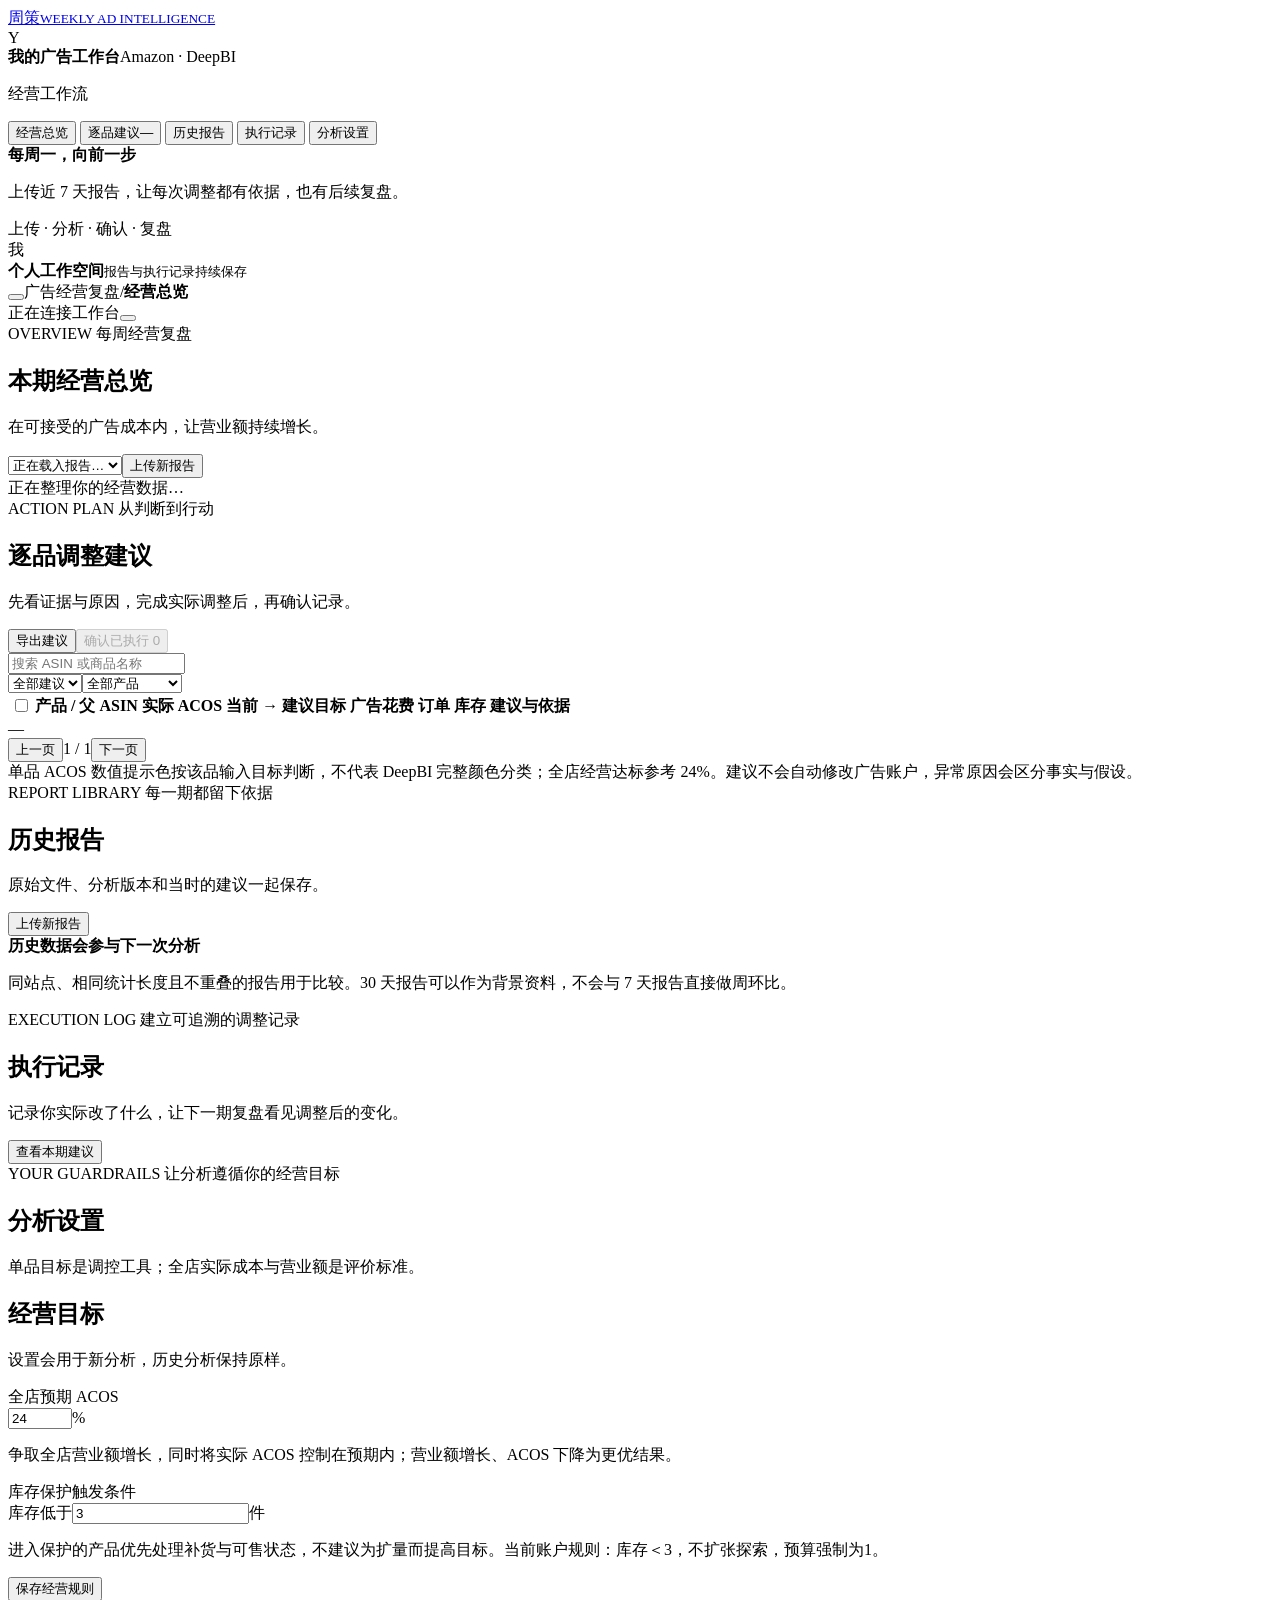
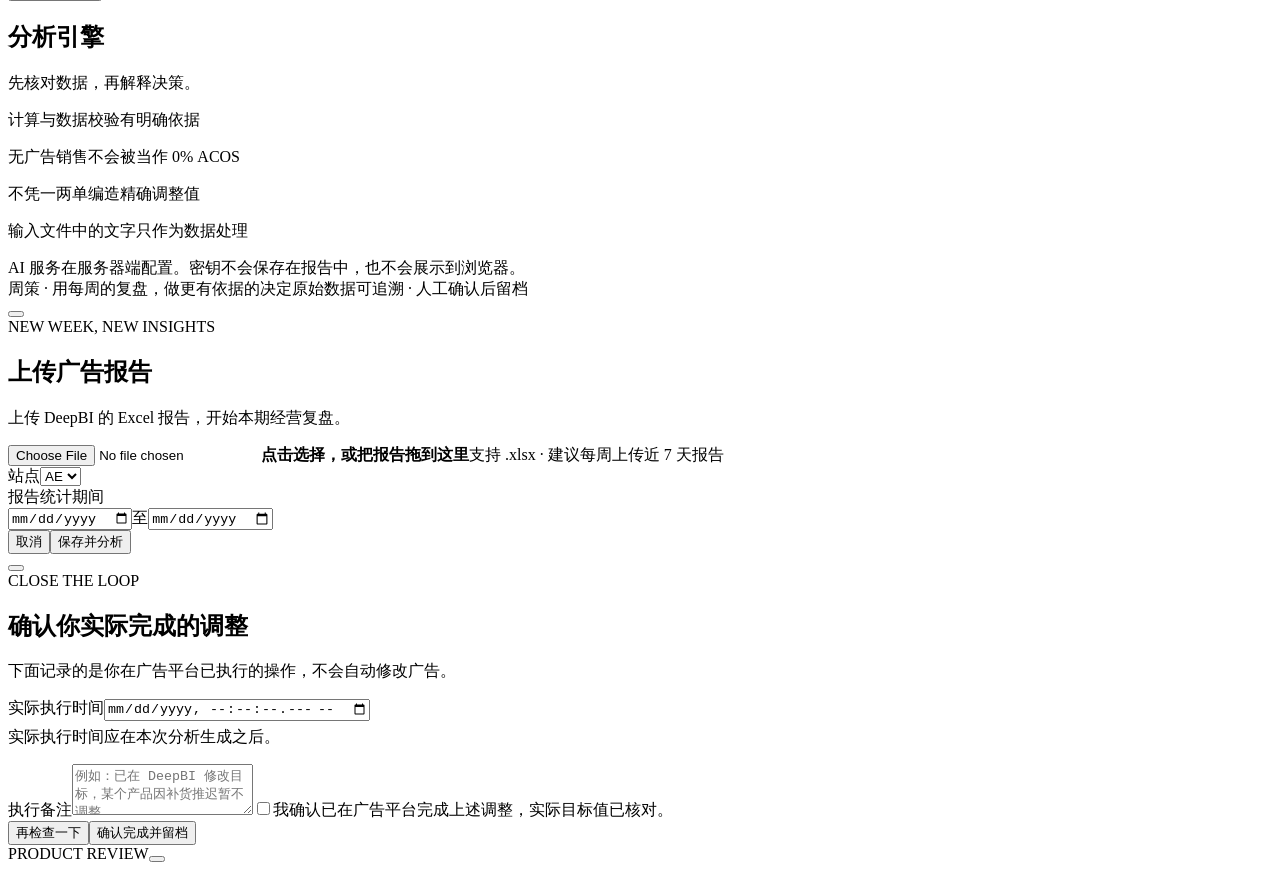
==== frontend/static/index.html @ 6c8f3ee1 "Build weekly DeepBI review app with private persistent deployment" ====
<!doctype html>
<html lang="zh-CN">
<head>
  <meta charset="UTF-8">
  <meta name="viewport" content="width=device-width, initial-scale=1.0">
  <meta name="theme-color" content="#142d2b">
  <title>周策 · 广告经营复盘</title>
  <link rel="stylesheet" href="/static/styles.css">
  <script defer src="/static/app.js"></script>
</head>
<body>
  <aside class="sidebar" id="sidebar">
    <a class="brand" href="#overview" aria-label="周策首页"><span class="brand-mark"><i></i><i></i><i></i></span><span>周策<small>WEEKLY AD INTELLIGENCE</small></span></a>
    <div class="workspace"><span class="workspace-icon">Y</span><div><strong>我的广告工作台</strong><span>Amazon · DeepBI</span></div><span class="online-dot"></span></div>
    <p class="nav-label">经营工作流</p>
    <nav class="navigation" aria-label="主导航">
      <button data-page="overview" class="nav-item active"><span data-icon="grid"></span>经营总览</button>
      <button data-page="recommendations" class="nav-item"><span data-icon="adjust"></span>逐品建议<span class="nav-count" id="recommendationCount">—</span></button>
      <button data-page="reports" class="nav-item"><span data-icon="folder"></span>历史报告</button>
      <button data-page="executions" class="nav-item"><span data-icon="checklist"></span>执行记录</button>
      <button data-page="settings" class="nav-item"><span data-icon="settings"></span>分析设置</button>
    </nav>
    <div class="sidebar-note"><span data-icon="calendar"></span><strong>每周一，向前一步</strong><p>上传近 7 天报告，让每次调整都有依据，也有后续复盘。</p><div class="mini-steps"><i></i><b></b><i></i><b></b><i></i></div><span>上传 · 分析 · 确认 · 复盘</span></div>
    <div class="sidebar-bottom"><span class="avatar">我</span><div><strong>个人工作空间</strong><small>报告与执行记录持续保存</small></div></div>
  </aside>
  <div class="app-shell">
    <header class="topbar"><div class="topbar-left"><button class="icon-button mobile-menu" id="mobileMenu" aria-label="展开导航"><span data-icon="menu"></span></button><span class="breadcrumb">广告经营复盘</span><span class="breadcrumb-separator">/</span><strong id="breadcrumbCurrent">经营总览</strong></div><div class="topbar-right"><span class="engine-status" id="engineStatus"><i></i>正在连接工作台</span><button class="icon-button" id="refreshButton" title="刷新数据" aria-label="刷新数据"><span data-icon="refresh"></span></button></div></header>
    <main id="mainContent" aria-live="polite">
      <section class="page active" id="page-overview">
        <div class="page-heading"><div><div class="eyebrow">OVERVIEW <span class="eyebrow-line"></span> 每周经营复盘</div><h1>本期经营总览</h1><p>在可接受的广告成本内，让营业额持续增长。</p></div><div class="heading-actions"><select id="reportSelector" aria-label="选择报告"><option>正在载入报告…</option></select><button class="button primary" data-upload><span data-icon="upload"></span>上传新报告</button></div></div>
        <div id="overviewContent"><div class="loading-state"><span class="spinner"></span>正在整理你的经营数据…</div></div>
      </section>
      <section class="page" id="page-recommendations">
        <div class="page-heading"><div><div class="eyebrow">ACTION PLAN <span class="eyebrow-line"></span> 从判断到行动</div><h1>逐品调整建议</h1><p>先看证据与原因，完成实际调整后，再确认记录。</p></div><div class="heading-actions"><button class="button secondary" id="exportRecommendations"><span data-icon="download"></span>导出建议</button><button class="button primary" id="confirmSelected" disabled><span data-icon="check"></span>确认已执行 <span id="selectedCount">0</span></button></div></div>
        <div id="recommendationContext"></div>
        <div class="table-toolbar"><div class="search-field"><span data-icon="search"></span><input id="productSearch" placeholder="搜索 ASIN 或商品名称" aria-label="搜索产品"></div><select id="actionFilter" aria-label="按建议筛选"><option value="">全部建议</option></select><select id="issueFilter" aria-label="按异常筛选"><option value="">全部产品</option><option value="issue">有异常待排查</option><option value="actionable">建议调整目标</option><option value="selected">已选择</option></select><span id="tableCount" class="muted"></span></div>
        <div class="panel table-panel"><div class="table-scroll"><table class="product-table"><thead><tr><th class="checkbox-cell"><input type="checkbox" id="selectAll" aria-label="选择当前显示的可调整产品"></th><th>产品 / 父 ASIN</th><th>实际 ACOS</th><th>当前 → 建议目标</th><th>广告花费</th><th>订单</th><th>库存</th><th>建议与依据</th><th></th></tr></thead><tbody id="recommendationRows"></tbody></table></div><div class="table-footer"><span id="tableFooterText">—</span><div class="pagination"><button class="button quiet small" id="prevPage">上一页</button><span id="paginationText">1 / 1</span><button class="button quiet small" id="nextPage">下一页</button></div></div></div>
        <div class="footnote"><span data-icon="info"></span>单品 ACOS 数值提示色按该品输入目标判断，不代表 DeepBI 完整颜色分类；全店经营达标参考 <span id="recommendationGoal">24%</span>。建议不会自动修改广告账户，异常原因会区分事实与假设。</div>
      </section>
      <section class="page" id="page-reports">
        <div class="page-heading"><div><div class="eyebrow">REPORT LIBRARY <span class="eyebrow-line"></span> 每一期都留下依据</div><h1>历史报告</h1><p>原始文件、分析版本和当时的建议一起保存。</p></div><button class="button primary" data-upload><span data-icon="upload"></span>上传新报告</button></div>
        <div class="info-banner"><span data-icon="history"></span><div><strong>历史数据会参与下一次分析</strong><p>同站点、相同统计长度且不重叠的报告用于比较。30 天报告可以作为背景资料，不会与 7 天报告直接做周环比。</p></div></div>
        <div id="reportList"></div>
      </section>
      <section class="page" id="page-executions">
        <div class="page-heading"><div><div class="eyebrow">EXECUTION LOG <span class="eyebrow-line"></span> 建立可追溯的调整记录</div><h1>执行记录</h1><p>记录你实际改了什么，让下一期复盘看见调整后的变化。</p></div><button class="button secondary" data-go="recommendations"><span data-icon="adjust"></span>查看本期建议</button></div>
        <div id="executionList"></div>
      </section>
      <section class="page" id="page-settings">
        <div class="page-heading"><div><div class="eyebrow">YOUR GUARDRAILS <span class="eyebrow-line"></span> 让分析遵循你的经营目标</div><h1>分析设置</h1><p>单品目标是调控工具；全店实际成本与营业额是评价标准。</p></div></div>
        <form id="settingsForm" class="settings-grid">
          <div class="panel settings-panel"><div class="panel-heading"><span class="section-icon" data-icon="target"></span><div><h2>经营目标</h2><p>设置会用于新分析，历史分析保持原样。</p></div></div><label class="field-label" for="goalAcos">全店预期 ACOS</label><div class="input-with-unit"><input id="goalAcos" type="number" min="16" max="50" step="0.1" value="24" required><span>%</span></div><p class="field-hint">争取全店营业额增长，同时将实际 ACOS 控制在预期内；营业额增长、ACOS 下降为更优结果。</p><div class="divider"></div><label class="field-label" for="stockThreshold">库存保护触发条件</label><div class="input-with-unit"><span class="input-prefix">库存低于</span><input id="stockThreshold" type="number" value="3" readonly aria-readonly="true"><span>件</span></div><p class="field-hint">进入保护的产品优先处理补货与可售状态，不建议为扩量而提高目标。当前账户规则：库存＜3，不扩张探索，预算强制为1。</p><button class="button primary" type="submit"><span data-icon="check"></span>保存经营规则</button></div>
          <div class="panel settings-panel"><div class="panel-heading"><span class="section-icon" data-icon="sparkles"></span><div><h2>分析引擎</h2><p>先核对数据，再解释决策。</p></div></div><div id="aiSettingsStatus" class="engine-description"></div><div class="engine-principles"><p><span data-icon="check"></span>计算与数据校验有明确依据</p><p><span data-icon="check"></span>无广告销售不会被当作 0% ACOS</p><p><span data-icon="check"></span>不凭一两单编造精确调整值</p><p><span data-icon="check"></span>输入文件中的文字只作为数据处理</p></div><div class="soft-note">AI 服务在服务器端配置。密钥不会保存在报告中，也不会展示到浏览器。</div></div>
        </form>
      </section>
    </main>
    <footer class="app-footer"><span>周策 · 用每周的复盘，做更有依据的决定</span><span>原始数据可追溯 · 人工确认后留档</span></footer>
  </div>
  <div class="modal-backdrop hidden" id="uploadModal" role="dialog" aria-modal="true" aria-labelledby="uploadTitle"><div class="modal upload-modal"><button class="icon-button modal-close" data-close="uploadModal" aria-label="关闭"><span data-icon="close"></span></button><div class="modal-kicker">NEW WEEK, NEW INSIGHTS</div><h2 id="uploadTitle">上传广告报告</h2><p class="modal-subtitle">上传 DeepBI 的 Excel 报告，开始本期经营复盘。</p><form id="uploadForm"><label class="dropzone" id="dropzone"><input type="file" id="reportFile" name="file" accept=".xlsx" required><span class="upload-file-icon" data-icon="upload"></span><strong id="uploadFileLabel">点击选择，或把报告拖到这里</strong><span id="uploadFileHint">支持 .xlsx · 建议每周上传近 7 天报告</span></label><div class="form-row"><div><label class="field-label" for="uploadMarket">站点</label><select id="uploadMarket" name="marketplace"><option>AE</option><option>US</option><option>UK</option><option>DE</option><option>FR</option><option>IT</option><option>ES</option><option>JP</option><option>CA</option><option>AU</option><option>SA</option></select></div><div class="flex-two"><label class="field-label">报告统计期间</label><div class="date-range"><input id="uploadStart" name="start_date" type="date" required aria-label="开始日期"><span>至</span><input id="uploadEnd" name="end_date" type="date" required aria-label="结束日期"></div></div></div><div class="upload-period-note" id="uploadPeriodNote"></div><div class="form-error hidden" id="uploadError" role="alert"></div><div class="modal-actions"><button class="button secondary" type="button" data-close="uploadModal">取消</button><button class="button primary" type="submit" id="uploadSubmit"><span data-icon="sparkles"></span>保存并分析</button></div></form></div></div>
  <div class="modal-backdrop hidden" id="confirmModal" role="dialog" aria-modal="true" aria-labelledby="confirmTitle"><div class="modal confirm-modal"><button class="icon-button modal-close" data-close="confirmModal" aria-label="关闭"><span data-icon="close"></span></button><div class="modal-kicker">CLOSE THE LOOP</div><h2 id="confirmTitle">确认你实际完成的调整</h2><p class="modal-subtitle">下面记录的是你在广告平台已执行的操作，不会自动修改广告。</p><form id="confirmationForm"><div id="confirmationItems" class="confirmation-items"></div><div class="form-row"><div><label class="field-label" for="executedAt">实际执行时间</label><input id="executedAt" type="datetime-local" step="0.001" required><p class="field-hint" style="margin-top:6px">实际执行时间应在本次分析生成之后。</p></div></div><label class="field-label" for="executionNotes">执行备注</label><textarea id="executionNotes" rows="3" placeholder="例如：已在 DeepBI 修改目标，某个产品因补货推迟暂不调整。"></textarea><label class="attestation"><input type="checkbox" id="executionAttested" required><span>我确认已在广告平台完成上述调整，实际目标值已核对。</span></label><div class="form-error hidden" id="confirmationError" role="alert"></div><div class="modal-actions"><button class="button secondary" type="button" data-close="confirmModal">再检查一下</button><button class="button primary" type="submit" id="confirmationSubmit"><span data-icon="check"></span>确认完成并留档</button></div></form></div></div>
  <div class="drawer-backdrop hidden" id="detailDrawer"><aside class="detail-drawer" role="dialog" aria-modal="true" aria-labelledby="drawerTitle"><div class="drawer-heading"><span class="eyebrow">PRODUCT REVIEW</span><button class="icon-button" data-close="detailDrawer" aria-label="关闭详情"><span data-icon="close"></span></button></div><div id="drawerContent"></div></aside></div>
  <div class="toast-container" id="toastContainer" role="status" aria-live="polite"></div>
</body>
</html>
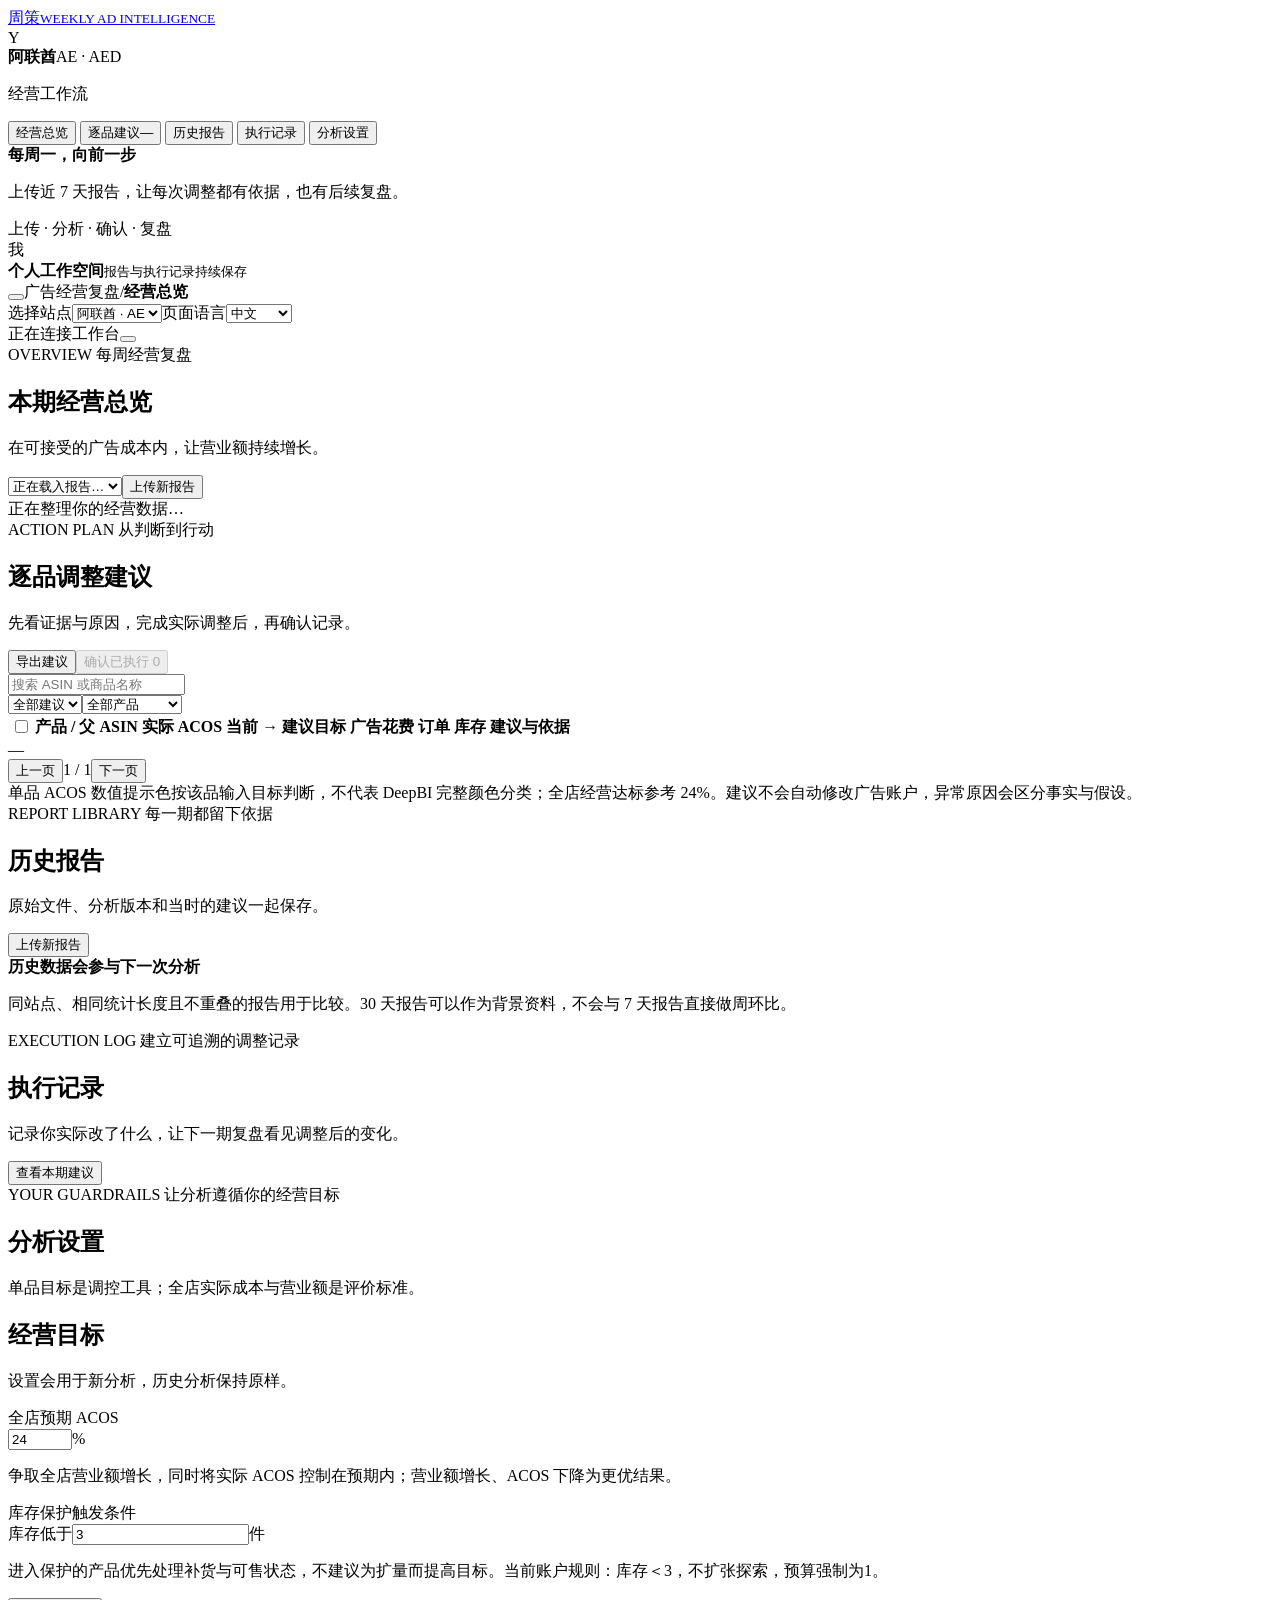
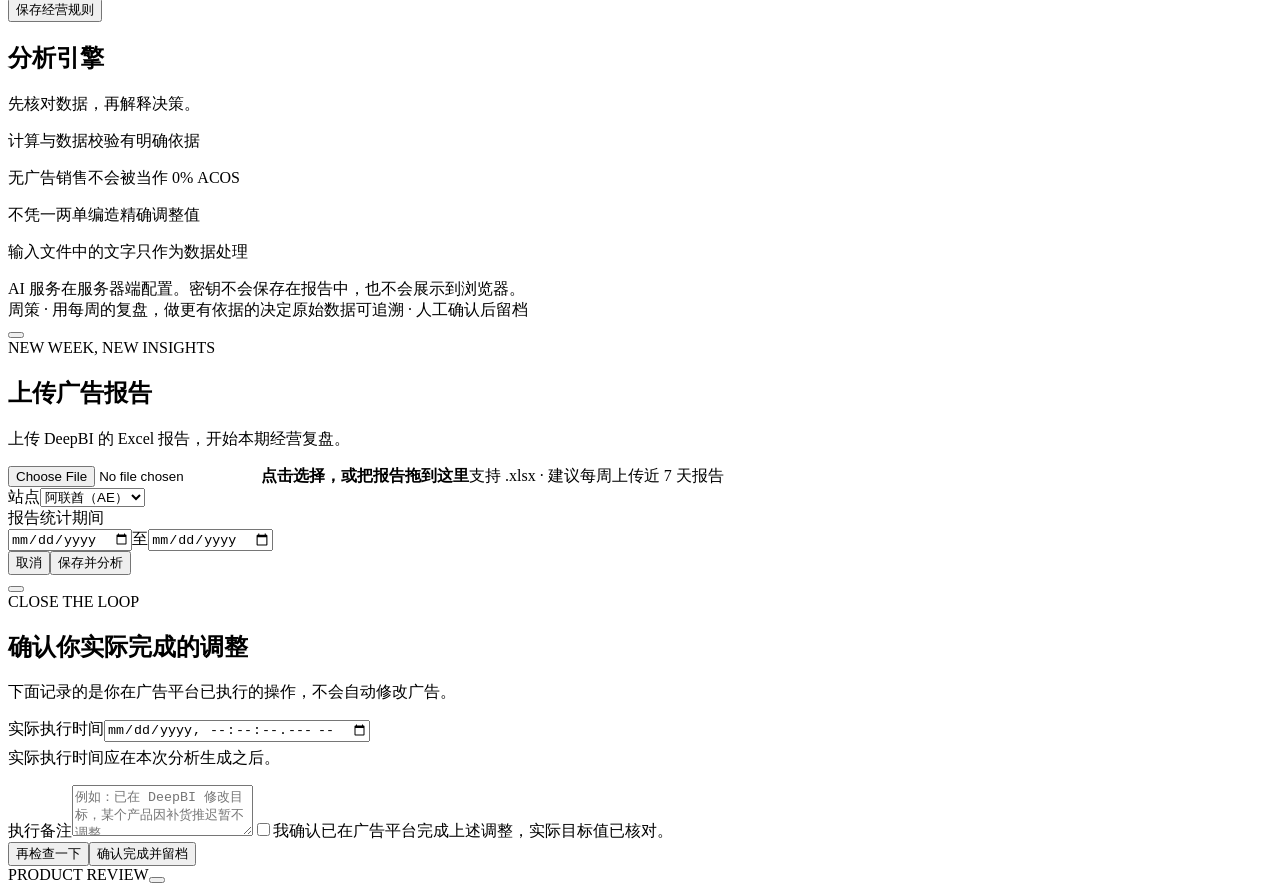
==== commit c22ebb96: "Add UAE and Saudi workspaces with Chinese and English interface" ====
--- a/frontend/static/index.html
+++ b/frontend/static/index.html
@@ -4,61 +4,62 @@
   <meta charset="UTF-8">
   <meta name="viewport" content="width=device-width, initial-scale=1.0">
   <meta name="theme-color" content="#142d2b">
-  <title>周策 · 广告经营复盘</title>
+  <title data-i18n="ui_001">周策 · 广告经营复盘</title>
   <link rel="stylesheet" href="/static/styles.css">
+  <script defer src="/static/static_i18n.js"></script>
   <script defer src="/static/app.js"></script>
 </head>
 <body>
   <aside class="sidebar" id="sidebar">
-    <a class="brand" href="#overview" aria-label="周策首页"><span class="brand-mark"><i></i><i></i><i></i></span><span>周策<small>WEEKLY AD INTELLIGENCE</small></span></a>
-    <div class="workspace"><span class="workspace-icon">Y</span><div><strong>我的广告工作台</strong><span>Amazon · DeepBI</span></div><span class="online-dot"></span></div>
-    <p class="nav-label">经营工作流</p>
-    <nav class="navigation" aria-label="主导航">
-      <button data-page="overview" class="nav-item active"><span data-icon="grid"></span>经营总览</button>
-      <button data-page="recommendations" class="nav-item"><span data-icon="adjust"></span>逐品建议<span class="nav-count" id="recommendationCount">—</span></button>
-      <button data-page="reports" class="nav-item"><span data-icon="folder"></span>历史报告</button>
-      <button data-page="executions" class="nav-item"><span data-icon="checklist"></span>执行记录</button>
-      <button data-page="settings" class="nav-item"><span data-icon="settings"></span>分析设置</button>
+    <a class="brand" href="#overview" aria-label="周策首页" data-i18n-aria-label="ui_098"><span class="brand-mark"><i></i><i></i><i></i></span><span><span data-i18n="ui_002">周策</span><small><span data-i18n="ui_003">WEEKLY AD INTELLIGENCE</span></small></span></a>
+    <div class="workspace"><span class="workspace-icon">Y</span><div><strong id="workspaceMarketName"><span data-i18n="ui_004">阿联酋</span></strong><span id="workspaceCurrency">AE · AED</span></div><span class="online-dot"></span></div>
+    <p class="nav-label"><span data-i18n="ui_005">经营工作流</span></p>
+    <nav class="navigation" aria-label="主导航" data-i18n-aria-label="ui_099">
+      <button data-page="overview" class="nav-item active"><span data-icon="grid"></span><span data-i18n="ui_006">经营总览</span></button>
+      <button data-page="recommendations" class="nav-item"><span data-icon="adjust"></span><span data-i18n="ui_007">逐品建议</span><span class="nav-count" id="recommendationCount">—</span></button>
+      <button data-page="reports" class="nav-item"><span data-icon="folder"></span><span data-i18n="ui_008">历史报告</span></button>
+      <button data-page="executions" class="nav-item"><span data-icon="checklist"></span><span data-i18n="ui_009">执行记录</span></button>
+      <button data-page="settings" class="nav-item"><span data-icon="settings"></span><span data-i18n="ui_010">分析设置</span></button>
     </nav>
-    <div class="sidebar-note"><span data-icon="calendar"></span><strong>每周一，向前一步</strong><p>上传近 7 天报告，让每次调整都有依据，也有后续复盘。</p><div class="mini-steps"><i></i><b></b><i></i><b></b><i></i></div><span>上传 · 分析 · 确认 · 复盘</span></div>
-    <div class="sidebar-bottom"><span class="avatar">我</span><div><strong>个人工作空间</strong><small>报告与执行记录持续保存</small></div></div>
+    <div class="sidebar-note"><span data-icon="calendar"></span><strong><span data-i18n="ui_011">每周一，向前一步</span></strong><p><span data-i18n="ui_012">上传近 7 天报告，让每次调整都有依据，也有后续复盘。</span></p><div class="mini-steps"><i></i><b></b><i></i><b></b><i></i></div><span><span data-i18n="ui_013">上传 · 分析 · 确认 · 复盘</span></span></div>
+    <div class="sidebar-bottom"><span class="avatar"><span data-i18n="ui_014">我</span></span><div><strong><span data-i18n="ui_015">个人工作空间</span></strong><small><span data-i18n="ui_016">报告与执行记录持续保存</span></small></div></div>
   </aside>
   <div class="app-shell">
-    <header class="topbar"><div class="topbar-left"><button class="icon-button mobile-menu" id="mobileMenu" aria-label="展开导航"><span data-icon="menu"></span></button><span class="breadcrumb">广告经营复盘</span><span class="breadcrumb-separator">/</span><strong id="breadcrumbCurrent">经营总览</strong></div><div class="topbar-right"><span class="engine-status" id="engineStatus"><i></i>正在连接工作台</span><button class="icon-button" id="refreshButton" title="刷新数据" aria-label="刷新数据"><span data-icon="refresh"></span></button></div></header>
+    <header class="topbar"><div class="topbar-left"><button class="icon-button mobile-menu" id="mobileMenu" aria-label="展开导航" data-i18n-aria-label="ui_100"><span data-icon="menu"></span></button><span class="breadcrumb"><span data-i18n="ui_017">广告经营复盘</span></span><span class="breadcrumb-separator">/</span><strong id="breadcrumbCurrent"><span data-i18n="ui_006">经营总览</span></strong></div><div class="topbar-right"><div class="context-controls"><label class="sr-only" for="siteSelector"><span data-i18n="ui_113">选择站点</span></label><select id="siteSelector" class="context-select site-select" aria-label="选择站点" data-i18n-aria-label="ui_113"><option value="AE" data-i18n="ui_115">阿联酋 · AE</option><option value="SA" data-i18n="ui_116">沙特 · SA</option></select><label class="sr-only" for="languageSelector"><span data-i18n="ui_114">页面语言</span></label><select id="languageSelector" class="context-select language-select" aria-label="页面语言" data-i18n-aria-label="ui_114"><option value="zh">中文</option><option value="en">English</option></select></div><span class="engine-status" id="engineStatus"><i></i><span data-i18n="ui_018">正在连接工作台</span></span><button class="icon-button" id="refreshButton" title="刷新数据" aria-label="刷新数据" data-i18n-title="ui_101" data-i18n-aria-label="ui_101"><span data-icon="refresh"></span></button></div></header>
     <main id="mainContent" aria-live="polite">
       <section class="page active" id="page-overview">
-        <div class="page-heading"><div><div class="eyebrow">OVERVIEW <span class="eyebrow-line"></span> 每周经营复盘</div><h1>本期经营总览</h1><p>在可接受的广告成本内，让营业额持续增长。</p></div><div class="heading-actions"><select id="reportSelector" aria-label="选择报告"><option>正在载入报告…</option></select><button class="button primary" data-upload><span data-icon="upload"></span>上传新报告</button></div></div>
-        <div id="overviewContent"><div class="loading-state"><span class="spinner"></span>正在整理你的经营数据…</div></div>
+        <div class="page-heading"><div><div class="eyebrow"><span data-i18n="ui_019">OVERVIEW</span> <span class="eyebrow-line"></span> <span data-i18n="ui_020">每周经营复盘</span></div><h1><span data-i18n="ui_021">本期经营总览</span></h1><p><span data-i18n="ui_022">在可接受的广告成本内，让营业额持续增长。</span></p></div><div class="heading-actions"><select id="reportSelector" aria-label="选择报告" data-i18n-aria-label="ui_102"><option data-i18n="ui_023">正在载入报告…</option></select><button class="button primary" data-upload><span data-icon="upload"></span><span data-i18n="ui_024">上传新报告</span></button></div></div>
+        <div id="overviewContent"><div class="loading-state"><span class="spinner"></span><span data-i18n="ui_025">正在整理你的经营数据…</span></div></div>
       </section>
       <section class="page" id="page-recommendations">
-        <div class="page-heading"><div><div class="eyebrow">ACTION PLAN <span class="eyebrow-line"></span> 从判断到行动</div><h1>逐品调整建议</h1><p>先看证据与原因，完成实际调整后，再确认记录。</p></div><div class="heading-actions"><button class="button secondary" id="exportRecommendations"><span data-icon="download"></span>导出建议</button><button class="button primary" id="confirmSelected" disabled><span data-icon="check"></span>确认已执行 <span id="selectedCount">0</span></button></div></div>
+        <div class="page-heading"><div><div class="eyebrow"><span data-i18n="ui_026">ACTION PLAN</span> <span class="eyebrow-line"></span> <span data-i18n="ui_027">从判断到行动</span></div><h1><span data-i18n="ui_028">逐品调整建议</span></h1><p><span data-i18n="ui_029">先看证据与原因，完成实际调整后，再确认记录。</span></p></div><div class="heading-actions"><button class="button secondary" id="exportRecommendations"><span data-icon="download"></span><span data-i18n="ui_030">导出建议</span></button><button class="button primary" id="confirmSelected" disabled><span data-icon="check"></span><span data-i18n="ui_031">确认已执行</span> <span id="selectedCount">0</span></button></div></div>
         <div id="recommendationContext"></div>
-        <div class="table-toolbar"><div class="search-field"><span data-icon="search"></span><input id="productSearch" placeholder="搜索 ASIN 或商品名称" aria-label="搜索产品"></div><select id="actionFilter" aria-label="按建议筛选"><option value="">全部建议</option></select><select id="issueFilter" aria-label="按异常筛选"><option value="">全部产品</option><option value="issue">有异常待排查</option><option value="actionable">建议调整目标</option><option value="selected">已选择</option></select><span id="tableCount" class="muted"></span></div>
-        <div class="panel table-panel"><div class="table-scroll"><table class="product-table"><thead><tr><th class="checkbox-cell"><input type="checkbox" id="selectAll" aria-label="选择当前显示的可调整产品"></th><th>产品 / 父 ASIN</th><th>实际 ACOS</th><th>当前 → 建议目标</th><th>广告花费</th><th>订单</th><th>库存</th><th>建议与依据</th><th></th></tr></thead><tbody id="recommendationRows"></tbody></table></div><div class="table-footer"><span id="tableFooterText">—</span><div class="pagination"><button class="button quiet small" id="prevPage">上一页</button><span id="paginationText">1 / 1</span><button class="button quiet small" id="nextPage">下一页</button></div></div></div>
-        <div class="footnote"><span data-icon="info"></span>单品 ACOS 数值提示色按该品输入目标判断，不代表 DeepBI 完整颜色分类；全店经营达标参考 <span id="recommendationGoal">24%</span>。建议不会自动修改广告账户，异常原因会区分事实与假设。</div>
+        <div class="table-toolbar"><div class="search-field"><span data-icon="search"></span><input id="productSearch" placeholder="搜索 ASIN 或商品名称" aria-label="搜索产品" data-i18n-placeholder="ui_103" data-i18n-aria-label="ui_104"></div><select id="actionFilter" aria-label="按建议筛选" data-i18n-aria-label="ui_105"><option value="" data-i18n="ui_032">全部建议</option></select><select id="issueFilter" aria-label="按异常筛选" data-i18n-aria-label="ui_106"><option value="" data-i18n="ui_033">全部产品</option><option value="issue" data-i18n="ui_034">有异常待排查</option><option value="actionable" data-i18n="ui_035">建议调整目标</option><option value="selected" data-i18n="ui_036">已选择</option></select><span id="tableCount" class="muted"></span></div>
+        <div class="panel table-panel"><div class="table-scroll"><table class="product-table"><thead><tr><th class="checkbox-cell"><input type="checkbox" id="selectAll" aria-label="选择当前显示的可调整产品" data-i18n-aria-label="ui_107"></th><th><span data-i18n="ui_037">产品 / 父 ASIN</span></th><th><span data-i18n="ui_038">实际 ACOS</span></th><th><span data-i18n="ui_039">当前 → 建议目标</span></th><th><span data-i18n="ui_040">广告花费</span></th><th><span data-i18n="ui_041">订单</span></th><th><span data-i18n="ui_042">库存</span></th><th><span data-i18n="ui_043">建议与依据</span></th><th></th></tr></thead><tbody id="recommendationRows"></tbody></table></div><div class="table-footer"><span id="tableFooterText">—</span><div class="pagination"><button class="button quiet small" id="prevPage"><span data-i18n="ui_044">上一页</span></button><span id="paginationText">1 / 1</span><button class="button quiet small" id="nextPage"><span data-i18n="ui_045">下一页</span></button></div></div></div>
+        <div class="footnote"><span data-icon="info"></span><span data-i18n="ui_046">单品 ACOS 数值提示色按该品输入目标判断，不代表 DeepBI 完整颜色分类；全店经营达标参考</span> <span id="recommendationGoal">24%</span><span data-i18n="ui_047">。建议不会自动修改广告账户，异常原因会区分事实与假设。</span></div>
       </section>
       <section class="page" id="page-reports">
-        <div class="page-heading"><div><div class="eyebrow">REPORT LIBRARY <span class="eyebrow-line"></span> 每一期都留下依据</div><h1>历史报告</h1><p>原始文件、分析版本和当时的建议一起保存。</p></div><button class="button primary" data-upload><span data-icon="upload"></span>上传新报告</button></div>
-        <div class="info-banner"><span data-icon="history"></span><div><strong>历史数据会参与下一次分析</strong><p>同站点、相同统计长度且不重叠的报告用于比较。30 天报告可以作为背景资料，不会与 7 天报告直接做周环比。</p></div></div>
+        <div class="page-heading"><div><div class="eyebrow"><span data-i18n="ui_048">REPORT LIBRARY</span> <span class="eyebrow-line"></span> <span data-i18n="ui_049">每一期都留下依据</span></div><h1><span data-i18n="ui_008">历史报告</span></h1><p><span data-i18n="ui_050">原始文件、分析版本和当时的建议一起保存。</span></p></div><button class="button primary" data-upload><span data-icon="upload"></span><span data-i18n="ui_024">上传新报告</span></button></div>
+        <div class="info-banner"><span data-icon="history"></span><div><strong><span data-i18n="ui_051">历史数据会参与下一次分析</span></strong><p><span data-i18n="ui_052">同站点、相同统计长度且不重叠的报告用于比较。30 天报告可以作为背景资料，不会与 7 天报告直接做周环比。</span></p></div></div>
         <div id="reportList"></div>
       </section>
       <section class="page" id="page-executions">
-        <div class="page-heading"><div><div class="eyebrow">EXECUTION LOG <span class="eyebrow-line"></span> 建立可追溯的调整记录</div><h1>执行记录</h1><p>记录你实际改了什么，让下一期复盘看见调整后的变化。</p></div><button class="button secondary" data-go="recommendations"><span data-icon="adjust"></span>查看本期建议</button></div>
+        <div class="page-heading"><div><div class="eyebrow"><span data-i18n="ui_053">EXECUTION LOG</span> <span class="eyebrow-line"></span> <span data-i18n="ui_054">建立可追溯的调整记录</span></div><h1><span data-i18n="ui_009">执行记录</span></h1><p><span data-i18n="ui_055">记录你实际改了什么，让下一期复盘看见调整后的变化。</span></p></div><button class="button secondary" data-go="recommendations"><span data-icon="adjust"></span><span data-i18n="ui_056">查看本期建议</span></button></div>
         <div id="executionList"></div>
       </section>
       <section class="page" id="page-settings">
-        <div class="page-heading"><div><div class="eyebrow">YOUR GUARDRAILS <span class="eyebrow-line"></span> 让分析遵循你的经营目标</div><h1>分析设置</h1><p>单品目标是调控工具；全店实际成本与营业额是评价标准。</p></div></div>
+        <div class="page-heading"><div><div class="eyebrow"><span data-i18n="ui_057">YOUR GUARDRAILS</span> <span class="eyebrow-line"></span> <span data-i18n="ui_058">让分析遵循你的经营目标</span></div><h1><span data-i18n="ui_010">分析设置</span></h1><p><span data-i18n="ui_059">单品目标是调控工具；全店实际成本与营业额是评价标准。</span></p></div></div>
         <form id="settingsForm" class="settings-grid">
-          <div class="panel settings-panel"><div class="panel-heading"><span class="section-icon" data-icon="target"></span><div><h2>经营目标</h2><p>设置会用于新分析，历史分析保持原样。</p></div></div><label class="field-label" for="goalAcos">全店预期 ACOS</label><div class="input-with-unit"><input id="goalAcos" type="number" min="16" max="50" step="0.1" value="24" required><span>%</span></div><p class="field-hint">争取全店营业额增长，同时将实际 ACOS 控制在预期内；营业额增长、ACOS 下降为更优结果。</p><div class="divider"></div><label class="field-label" for="stockThreshold">库存保护触发条件</label><div class="input-with-unit"><span class="input-prefix">库存低于</span><input id="stockThreshold" type="number" value="3" readonly aria-readonly="true"><span>件</span></div><p class="field-hint">进入保护的产品优先处理补货与可售状态，不建议为扩量而提高目标。当前账户规则：库存＜3，不扩张探索，预算强制为1。</p><button class="button primary" type="submit"><span data-icon="check"></span>保存经营规则</button></div>
-          <div class="panel settings-panel"><div class="panel-heading"><span class="section-icon" data-icon="sparkles"></span><div><h2>分析引擎</h2><p>先核对数据，再解释决策。</p></div></div><div id="aiSettingsStatus" class="engine-description"></div><div class="engine-principles"><p><span data-icon="check"></span>计算与数据校验有明确依据</p><p><span data-icon="check"></span>无广告销售不会被当作 0% ACOS</p><p><span data-icon="check"></span>不凭一两单编造精确调整值</p><p><span data-icon="check"></span>输入文件中的文字只作为数据处理</p></div><div class="soft-note">AI 服务在服务器端配置。密钥不会保存在报告中，也不会展示到浏览器。</div></div>
+          <div class="panel settings-panel"><div class="panel-heading"><span class="section-icon" data-icon="target"></span><div><h2><span data-i18n="ui_060">经营目标</span></h2><p><span data-i18n="ui_061">设置会用于新分析，历史分析保持原样。</span></p></div></div><label class="field-label" for="goalAcos"><span data-i18n="ui_062">全店预期 ACOS</span></label><div class="input-with-unit"><input id="goalAcos" type="number" min="16" max="50" step="0.1" value="24" required><span>%</span></div><p class="field-hint"><span data-i18n="ui_063">争取全店营业额增长，同时将实际 ACOS 控制在预期内；营业额增长、ACOS 下降为更优结果。</span></p><div class="divider"></div><label class="field-label" for="stockThreshold"><span data-i18n="ui_064">库存保护触发条件</span></label><div class="input-with-unit"><span class="input-prefix"><span data-i18n="ui_065">库存低于</span></span><input id="stockThreshold" type="number" value="3" readonly aria-readonly="true"><span><span data-i18n="ui_066">件</span></span></div><p class="field-hint"><span data-i18n="ui_067">进入保护的产品优先处理补货与可售状态，不建议为扩量而提高目标。当前账户规则：库存＜3，不扩张探索，预算强制为1。</span></p><button class="button primary" type="submit"><span data-icon="check"></span><span data-i18n="ui_068">保存经营规则</span></button></div>
+          <div class="panel settings-panel"><div class="panel-heading"><span class="section-icon" data-icon="sparkles"></span><div><h2><span data-i18n="ui_069">分析引擎</span></h2><p><span data-i18n="ui_070">先核对数据，再解释决策。</span></p></div></div><div id="aiSettingsStatus" class="engine-description"></div><div class="engine-principles"><p><span data-icon="check"></span><span data-i18n="ui_071">计算与数据校验有明确依据</span></p><p><span data-icon="check"></span><span data-i18n="ui_072">无广告销售不会被当作 0% ACOS</span></p><p><span data-icon="check"></span><span data-i18n="ui_073">不凭一两单编造精确调整值</span></p><p><span data-icon="check"></span><span data-i18n="ui_074">输入文件中的文字只作为数据处理</span></p></div><div class="soft-note"><span data-i18n="ui_075">AI 服务在服务器端配置。密钥不会保存在报告中，也不会展示到浏览器。</span></div></div>
         </form>
       </section>
     </main>
-    <footer class="app-footer"><span>周策 · 用每周的复盘，做更有依据的决定</span><span>原始数据可追溯 · 人工确认后留档</span></footer>
+    <footer class="app-footer"><span><span data-i18n="ui_076">周策 · 用每周的复盘，做更有依据的决定</span></span><span><span data-i18n="ui_077">原始数据可追溯 · 人工确认后留档</span></span></footer>
   </div>
-  <div class="modal-backdrop hidden" id="uploadModal" role="dialog" aria-modal="true" aria-labelledby="uploadTitle"><div class="modal upload-modal"><button class="icon-button modal-close" data-close="uploadModal" aria-label="关闭"><span data-icon="close"></span></button><div class="modal-kicker">NEW WEEK, NEW INSIGHTS</div><h2 id="uploadTitle">上传广告报告</h2><p class="modal-subtitle">上传 DeepBI 的 Excel 报告，开始本期经营复盘。</p><form id="uploadForm"><label class="dropzone" id="dropzone"><input type="file" id="reportFile" name="file" accept=".xlsx" required><span class="upload-file-icon" data-icon="upload"></span><strong id="uploadFileLabel">点击选择，或把报告拖到这里</strong><span id="uploadFileHint">支持 .xlsx · 建议每周上传近 7 天报告</span></label><div class="form-row"><div><label class="field-label" for="uploadMarket">站点</label><select id="uploadMarket" name="marketplace"><option>AE</option><option>US</option><option>UK</option><option>DE</option><option>FR</option><option>IT</option><option>ES</option><option>JP</option><option>CA</option><option>AU</option><option>SA</option></select></div><div class="flex-two"><label class="field-label">报告统计期间</label><div class="date-range"><input id="uploadStart" name="start_date" type="date" required aria-label="开始日期"><span>至</span><input id="uploadEnd" name="end_date" type="date" required aria-label="结束日期"></div></div></div><div class="upload-period-note" id="uploadPeriodNote"></div><div class="form-error hidden" id="uploadError" role="alert"></div><div class="modal-actions"><button class="button secondary" type="button" data-close="uploadModal">取消</button><button class="button primary" type="submit" id="uploadSubmit"><span data-icon="sparkles"></span>保存并分析</button></div></form></div></div>
-  <div class="modal-backdrop hidden" id="confirmModal" role="dialog" aria-modal="true" aria-labelledby="confirmTitle"><div class="modal confirm-modal"><button class="icon-button modal-close" data-close="confirmModal" aria-label="关闭"><span data-icon="close"></span></button><div class="modal-kicker">CLOSE THE LOOP</div><h2 id="confirmTitle">确认你实际完成的调整</h2><p class="modal-subtitle">下面记录的是你在广告平台已执行的操作，不会自动修改广告。</p><form id="confirmationForm"><div id="confirmationItems" class="confirmation-items"></div><div class="form-row"><div><label class="field-label" for="executedAt">实际执行时间</label><input id="executedAt" type="datetime-local" step="0.001" required><p class="field-hint" style="margin-top:6px">实际执行时间应在本次分析生成之后。</p></div></div><label class="field-label" for="executionNotes">执行备注</label><textarea id="executionNotes" rows="3" placeholder="例如：已在 DeepBI 修改目标，某个产品因补货推迟暂不调整。"></textarea><label class="attestation"><input type="checkbox" id="executionAttested" required><span>我确认已在广告平台完成上述调整，实际目标值已核对。</span></label><div class="form-error hidden" id="confirmationError" role="alert"></div><div class="modal-actions"><button class="button secondary" type="button" data-close="confirmModal">再检查一下</button><button class="button primary" type="submit" id="confirmationSubmit"><span data-icon="check"></span>确认完成并留档</button></div></form></div></div>
-  <div class="drawer-backdrop hidden" id="detailDrawer"><aside class="detail-drawer" role="dialog" aria-modal="true" aria-labelledby="drawerTitle"><div class="drawer-heading"><span class="eyebrow">PRODUCT REVIEW</span><button class="icon-button" data-close="detailDrawer" aria-label="关闭详情"><span data-icon="close"></span></button></div><div id="drawerContent"></div></aside></div>
+  <div class="modal-backdrop hidden" id="uploadModal" role="dialog" aria-modal="true" aria-labelledby="uploadTitle"><div class="modal upload-modal"><button class="icon-button modal-close" data-close="uploadModal" aria-label="关闭" data-i18n-aria-label="ui_108"><span data-icon="close"></span></button><div class="modal-kicker"><span data-i18n="ui_078">NEW WEEK, NEW INSIGHTS</span></div><h2 id="uploadTitle"><span data-i18n="ui_079">上传广告报告</span></h2><p class="modal-subtitle"><span data-i18n="ui_080">上传 DeepBI 的 Excel 报告，开始本期经营复盘。</span></p><form id="uploadForm"><label class="dropzone" id="dropzone"><input type="file" id="reportFile" name="file" accept=".xlsx" required><span class="upload-file-icon" data-icon="upload"></span><strong id="uploadFileLabel"><span data-i18n="ui_081">点击选择，或把报告拖到这里</span></strong><span id="uploadFileHint"><span data-i18n="ui_082">支持 .xlsx · 建议每周上传近 7 天报告</span></span></label><div class="form-row"><div><label class="field-label" for="uploadMarket"><span data-i18n="ui_083">站点</span></label><select id="uploadMarket" name="marketplace"><option value="AE" data-i18n="ui_117">阿联酋（AE）</option><option value="SA" data-i18n="ui_118">沙特（SA）</option></select></div><div class="flex-two"><label class="field-label"><span data-i18n="ui_084">报告统计期间</span></label><div class="date-range"><input id="uploadStart" name="start_date" type="date" required aria-label="开始日期" data-i18n-aria-label="ui_109"><span><span data-i18n="ui_085">至</span></span><input id="uploadEnd" name="end_date" type="date" required aria-label="结束日期" data-i18n-aria-label="ui_110"></div></div></div><div class="upload-period-note" id="uploadPeriodNote"></div><div class="form-error hidden" id="uploadError" role="alert"></div><div class="modal-actions"><button class="button secondary" type="button" data-close="uploadModal"><span data-i18n="ui_086">取消</span></button><button class="button primary" type="submit" id="uploadSubmit"><span data-icon="sparkles"></span><span data-i18n="ui_087">保存并分析</span></button></div></form></div></div>
+  <div class="modal-backdrop hidden" id="confirmModal" role="dialog" aria-modal="true" aria-labelledby="confirmTitle"><div class="modal confirm-modal"><button class="icon-button modal-close" data-close="confirmModal" aria-label="关闭" data-i18n-aria-label="ui_108"><span data-icon="close"></span></button><div class="modal-kicker"><span data-i18n="ui_088">CLOSE THE LOOP</span></div><h2 id="confirmTitle"><span data-i18n="ui_089">确认你实际完成的调整</span></h2><p class="modal-subtitle"><span data-i18n="ui_090">下面记录的是你在广告平台已执行的操作，不会自动修改广告。</span></p><form id="confirmationForm"><div id="confirmationItems" class="confirmation-items"></div><div class="form-row"><div><label class="field-label" for="executedAt"><span data-i18n="ui_091">实际执行时间</span></label><input id="executedAt" type="datetime-local" step="0.001" required><p class="field-hint" style="margin-top:6px"><span data-i18n="ui_092">实际执行时间应在本次分析生成之后。</span></p></div></div><label class="field-label" for="executionNotes"><span data-i18n="ui_093">执行备注</span></label><textarea id="executionNotes" rows="3" placeholder="例如：已在 DeepBI 修改目标，某个产品因补货推迟暂不调整。" data-i18n-placeholder="ui_111"></textarea><label class="attestation"><input type="checkbox" id="executionAttested" required><span><span data-i18n="ui_094">我确认已在广告平台完成上述调整，实际目标值已核对。</span></span></label><div class="form-error hidden" id="confirmationError" role="alert"></div><div class="modal-actions"><button class="button secondary" type="button" data-close="confirmModal"><span data-i18n="ui_095">再检查一下</span></button><button class="button primary" type="submit" id="confirmationSubmit"><span data-icon="check"></span><span data-i18n="ui_096">确认完成并留档</span></button></div></form></div></div>
+  <div class="drawer-backdrop hidden" id="detailDrawer"><aside class="detail-drawer" role="dialog" aria-modal="true" aria-labelledby="drawerTitle"><div class="drawer-heading"><span class="eyebrow"><span data-i18n="ui_097">PRODUCT REVIEW</span></span><button class="icon-button" data-close="detailDrawer" aria-label="关闭详情" data-i18n-aria-label="ui_112"><span data-icon="close"></span></button></div><div id="drawerContent"></div></aside></div>
   <div class="toast-container" id="toastContainer" role="status" aria-live="polite"></div>
 </body>
 </html>
